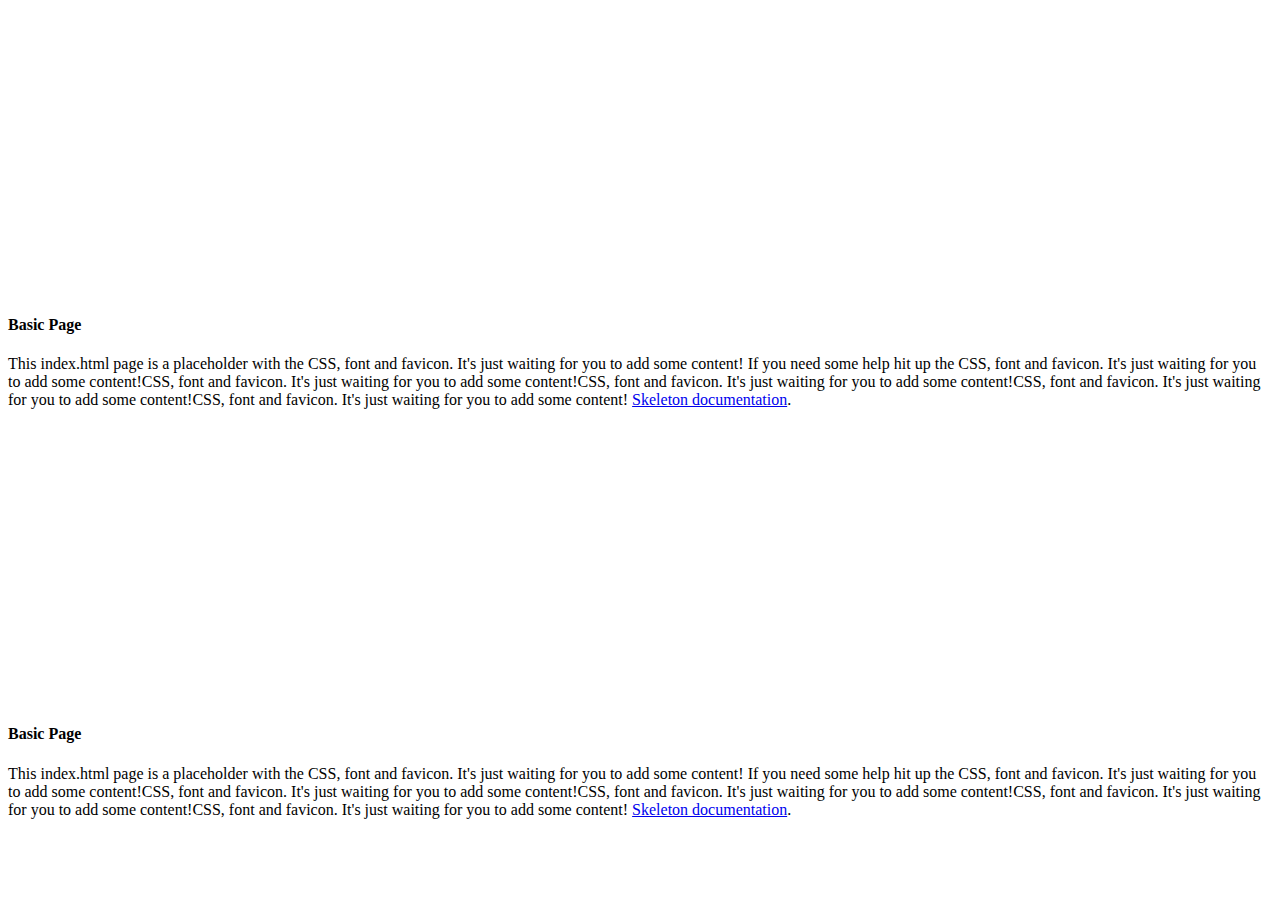
==== index.html @ e632f551 "Big Transfer!" ====
<!DOCTYPE html>
<html lang="en">
<head>

  <!-- Basic Page Needs
  –––––––––––––––––––––––––––––––––––––––––––––––––– -->
  <meta charset="utf-8">
  <title>Your page title here :)</title>
  <meta name="description" content="">
  <meta name="author" content="">

  <!-- Mobile Specific Metas
  –––––––––––––––––––––––––––––––––––––––––––––––––– -->
  <meta name="viewport" content="width=device-width, initial-scale=1">

  <!-- FONT
  –––––––––––––––––––––––––––––––––––––––––––––––––– -->
  <link href='//fonts.googleapis.com/css?family=Raleway:400,300,600' rel='stylesheet' type='text/css'>

  <!-- CSS
  –––––––––––––––––––––––––––––––––––––––––––––––––– -->
  <link rel="stylesheet" href="css/normalize.css">
  <link rel="stylesheet" href="css/skeleton.css">

  <!-- Favicon
  –––––––––––––––––––––––––––––––––––––––––––––––––– -->
  <link rel="icon" type="image/png" href="images/favicon.png" />

</head>
<body>

  <!-- Primary Page Layout
  –––––––––––––––––––––––––––––––––––––––––––––––––– -->
  <div class="container">
    <div class="row">
      <div class="one-half column" style="margin-top: 25%">
        <h4>Basic Page</h4>
        <p>This index.html page is a placeholder with the CSS, font and favicon. It's just waiting for you to add some content! If you need some help hit up the CSS, font and favicon. It's just waiting for you to add some content!CSS, font and favicon. It's just waiting for you to add some content!CSS, font and favicon. It's just waiting for you to add some content!CSS, font and favicon. It's just waiting for you to add some content!CSS, font and favicon. It's just waiting for you to add some content! <a href="http://www.getskeleton.com">Skeleton documentation</a>.</p>
      </div>
      <div class="one-half column" style="margin-top: 25%">
        <h4>Basic Page</h4>
        <p>This index.html page is a placeholder with the CSS, font and favicon. It's just waiting for you to add some content! If you need some help hit up the CSS, font and favicon. It's just waiting for you to add some content!CSS, font and favicon. It's just waiting for you to add some content!CSS, font and favicon. It's just waiting for you to add some content!CSS, font and favicon. It's just waiting for you to add some content!CSS, font and favicon. It's just waiting for you to add some content! <a href="http://www.getskeleton.com">Skeleton documentation</a>.</p>
      </div>
    </div>  
  </div>

<!-- End Document
  –––––––––––––––––––––––––––––––––––––––––––––––––– -->
</body>
</html>
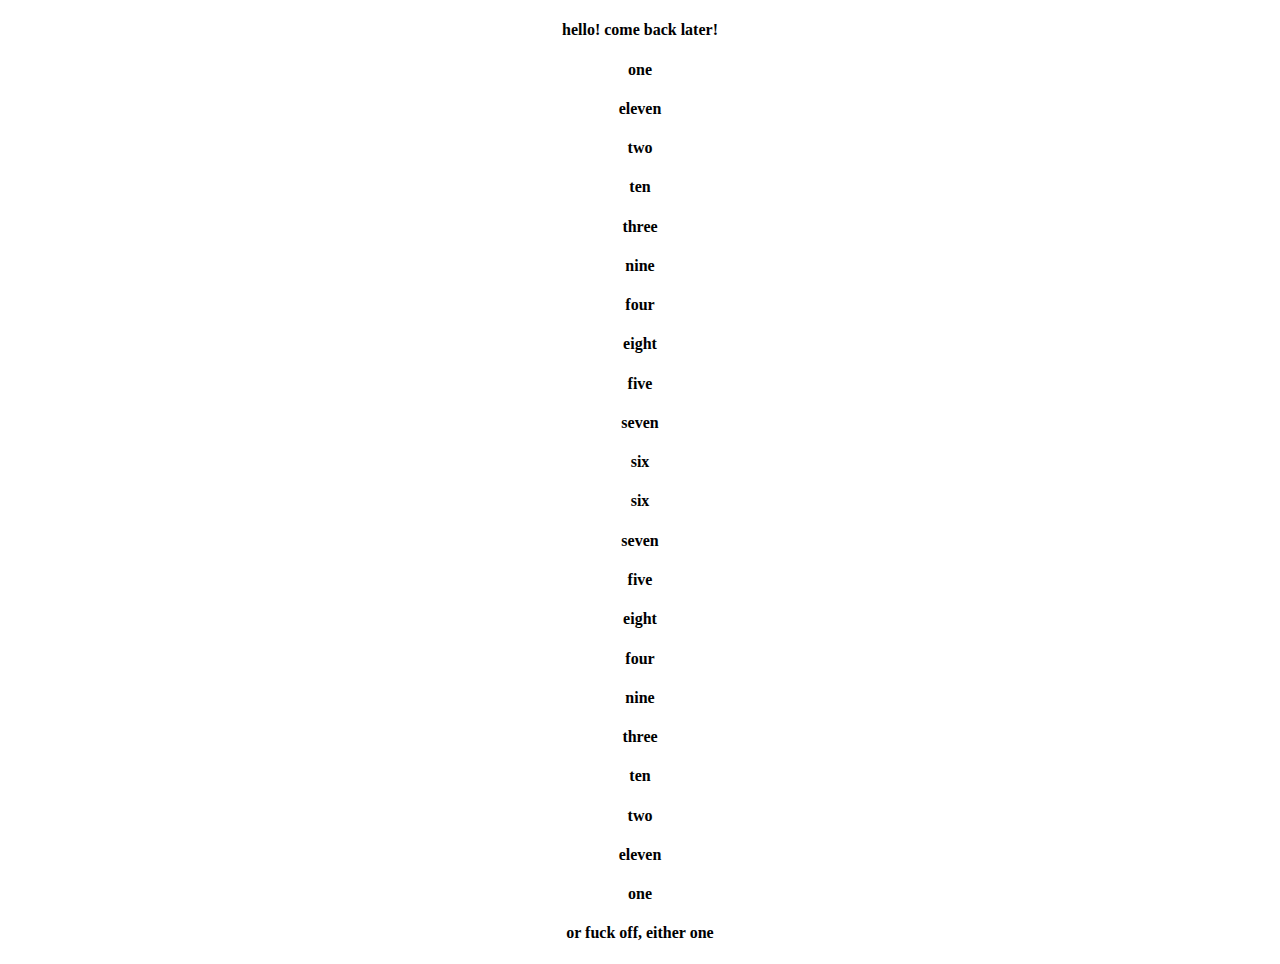
==== commit aa4662ca: "We're working on it" ====
--- a/index.html
+++ b/index.html
@@ -5,7 +5,7 @@
   <!-- Basic Page Needs
   –––––––––––––––––––––––––––––––––––––––––––––––––– -->
   <meta charset="utf-8">
-  <title>Your page title here :)</title>
+  <title>Come Back Later</title>
   <meta name="description" content="">
   <meta name="author" content="">
 
@@ -19,8 +19,8 @@
 
   <!-- CSS
   –––––––––––––––––––––––––––––––––––––––––––––––––– -->
-  <link rel="stylesheet" href="css/normalize.css">
-  <link rel="stylesheet" href="css/skeleton.css">
+  <link href="css/normalize.css" rel="stylesheet">
+  <link href="css/skeleton.css" rel="stylesheet">
 
   <!-- Favicon
   –––––––––––––––––––––––––––––––––––––––––––––––––– -->
@@ -28,23 +28,109 @@
 
 </head>
 <body>
-
   <!-- Primary Page Layout
   –––––––––––––––––––––––––––––––––––––––––––––––––– -->
-  <div class="container">
+  <div class="container" style="text-align:center">
     <div class="row">
-      <div class="one-half column" style="margin-top: 25%">
-        <h4>Basic Page</h4>
-        <p>This index.html page is a placeholder with the CSS, font and favicon. It's just waiting for you to add some content! If you need some help hit up the CSS, font and favicon. It's just waiting for you to add some content!CSS, font and favicon. It's just waiting for you to add some content!CSS, font and favicon. It's just waiting for you to add some content!CSS, font and favicon. It's just waiting for you to add some content!CSS, font and favicon. It's just waiting for you to add some content! <a href="http://www.getskeleton.com">Skeleton documentation</a>.</p>
+      <div class="twelve columns only">
+        <h4>hello! come back later!</h4>
       </div>
-      <div class="one-half column" style="margin-top: 25%">
-        <h4>Basic Page</h4>
-        <p>This index.html page is a placeholder with the CSS, font and favicon. It's just waiting for you to add some content! If you need some help hit up the CSS, font and favicon. It's just waiting for you to add some content!CSS, font and favicon. It's just waiting for you to add some content!CSS, font and favicon. It's just waiting for you to add some content!CSS, font and favicon. It's just waiting for you to add some content!CSS, font and favicon. It's just waiting for you to add some content! <a href="http://www.getskeleton.com">Skeleton documentation</a>.</p>
+    </div>
+    <div class="row">
+      <div class="one columns left">
+        <h4>one</h4>
       </div>
-    </div>  
+      <div class="eleven columns right">
+        <h4>eleven</h4>
+      </div>
+    </div>
+    <div class="row">
+      <div class="two columns left">
+        <h4>two</h4>
+      </div>
+      <div class="ten columns right">
+        <h4>ten</h4>
+      </div>
+    </div>
+    <div class="row">
+      <div class="three columns left">
+        <h4>three</h4>
+      </div>
+      <div class="nine columns right">
+        <h4>nine</h4>
+      </div>
+    </div>
+    <div class="row">
+      <div class="four columns left">
+        <h4>four</h4>
+      </div>
+      <div class="eight columns right">
+        <h4>eight</h4>
+      </div>
+    </div>
+    <div class="row">
+      <div class="five columns left">
+        <h4>five</h4>
+      </div>
+      <div class="seven columns right">
+        <h4>seven</h4>
+      </div>
+    </div>
+    <div class="row">
+      <div class="six columns left">
+        <h4>six</h4>
+      </div>
+      <div class="six columns right">
+        <h4>six</h4>
+      </div>
+    </div>
+    <div class="row">
+      <div class="seven columns left">
+        <h4>seven</h4>
+      </div>
+      <div class="five columns right">
+        <h4>five</h4>
+      </div>
+    </div>
+    <div class="row">
+      <div class="eight columns left">
+        <h4>eight</h4>
+      </div>
+      <div class="four columns right">
+        <h4>four</h4>
+      </div>
+    </div>
+    <div class="row">
+      <div class="nine columns left">
+        <h4>nine</h4>
+      </div>
+      <div class="three columns right">
+        <h4>three</h4>
+      </div>
+    </div>
+    <div class="row">
+      <div class="ten columns left">
+        <h4>ten</h4>
+      </div>
+      <div class="two columns right">
+        <h4>two</h4>
+      </div>
+    </div>
+    <div class="row">
+      <div class="eleven columns left">
+        <h4>eleven</h4>
+      </div>
+      <div class="one columns right">
+        <h4>one</h4>
+      </div>
+    </div>
+    <div class="row">
+      <div class="twelve columns only">
+        <h4>or fuck off, either one</h4>
+      </div>
+    </div>
   </div>
-
 <!-- End Document
   –––––––––––––––––––––––––––––––––––––––––––––––––– -->
 </body>
-</html>
+</html>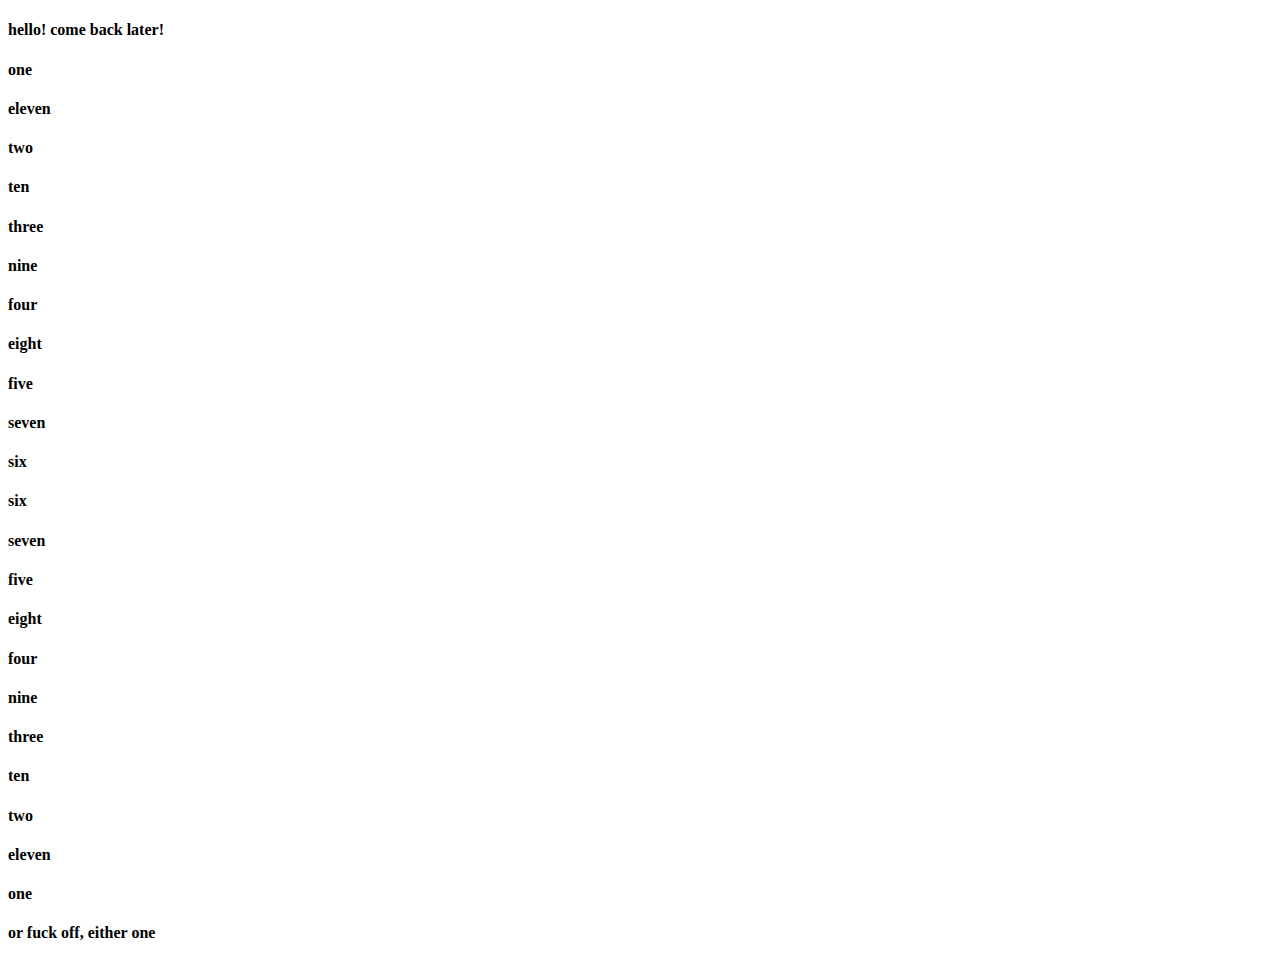
==== commit 9475d8d3: "Updated ReadMe, ready to add content" ====
--- a/index.html
+++ b/index.html
@@ -6,8 +6,8 @@
   –––––––––––––––––––––––––––––––––––––––––––––––––– -->
   <meta charset="utf-8">
   <title>Come Back Later</title>
-  <meta name="description" content="">
-  <meta name="author" content="">
+  <meta name="description" content="Initial Greeting">
+  <meta name="author" content="slowedown">
 
   <!-- Mobile Specific Metas
   –––––––––––––––––––––––––––––––––––––––––––––––––– -->
@@ -30,7 +30,7 @@
 <body>
   <!-- Primary Page Layout
   –––––––––––––––––––––––––––––––––––––––––––––––––– -->
-  <div class="container" style="text-align:center">
+  <div class="container">
     <div class="row">
       <div class="twelve columns only">
         <h4>hello! come back later!</h4>
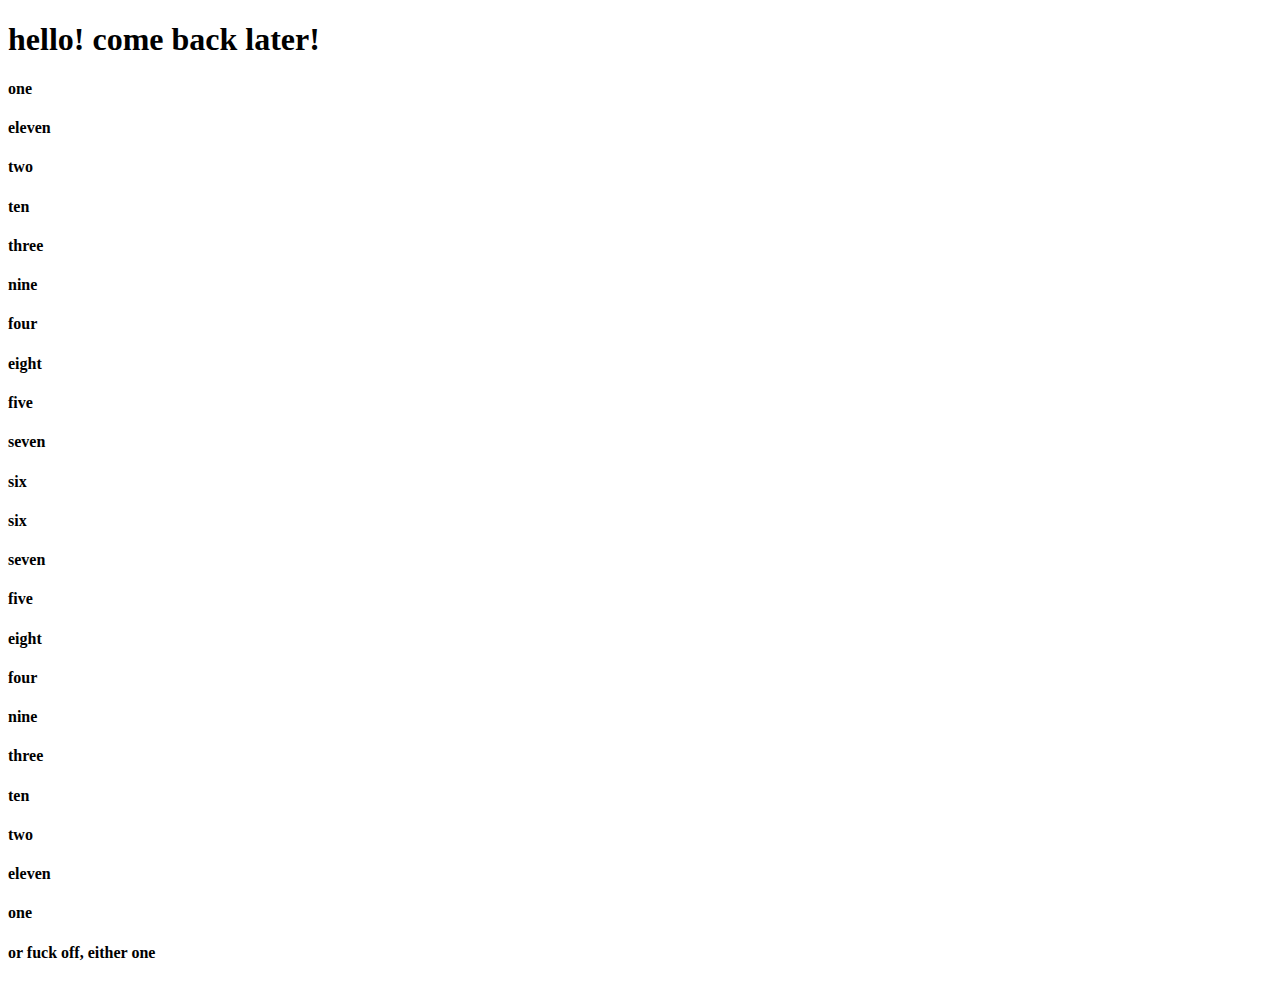
==== commit b98d8126: "fixed google font link" ====
--- a/index.html
+++ b/index.html
@@ -1,39 +1,21 @@
 <!DOCTYPE html>
 <html lang="en">
 <head>
-
-  <!-- Basic Page Needs
-  –––––––––––––––––––––––––––––––––––––––––––––––––– -->
   <meta charset="utf-8">
   <title>Come Back Later</title>
   <meta name="description" content="Initial Greeting">
   <meta name="author" content="slowedown">
-
-  <!-- Mobile Specific Metas
-  –––––––––––––––––––––––––––––––––––––––––––––––––– -->
   <meta name="viewport" content="width=device-width, initial-scale=1">
-
-  <!-- FONT
-  –––––––––––––––––––––––––––––––––––––––––––––––––– -->
-  <link href='//fonts.googleapis.com/css?family=Raleway:400,300,600' rel='stylesheet' type='text/css'>
-
-  <!-- CSS
-  –––––––––––––––––––––––––––––––––––––––––––––––––– -->
   <link href="css/normalize.css" rel="stylesheet">
   <link href="css/skeleton.css" rel="stylesheet">
-
-  <!-- Favicon
-  –––––––––––––––––––––––––––––––––––––––––––––––––– -->
-  <link rel="icon" type="image/png" href="images/favicon.png" />
-
+  <link href="https://fonts.googleapis.com/css?family=Raleway:400,300,600" rel="stylesheet" type="text/css"/>
+  <link href="favicon.ico" rel="icon" type="image/x-icon"/>
 </head>
 <body>
-  <!-- Primary Page Layout
-  –––––––––––––––––––––––––––––––––––––––––––––––––– -->
   <div class="container">
     <div class="row">
       <div class="twelve columns only">
-        <h4>hello! come back later!</h4>
+        <h1>hello! come back later!</h1>
       </div>
     </div>
     <div class="row">
@@ -130,7 +112,5 @@
       </div>
     </div>
   </div>
-<!-- End Document
-  –––––––––––––––––––––––––––––––––––––––––––––––––– -->
 </body>
 </html>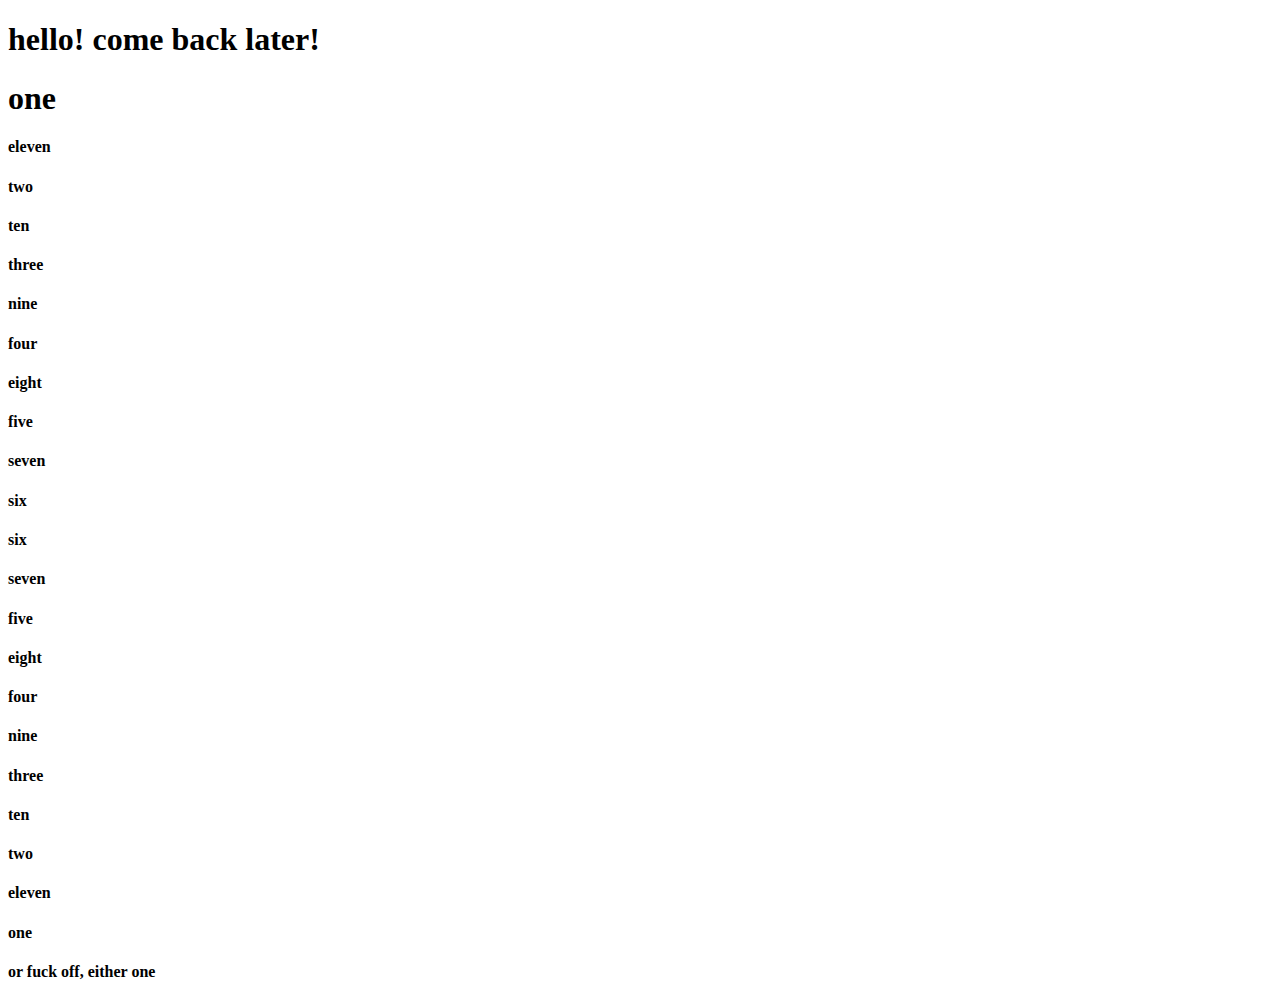
==== commit 1eca0cd2: "Barf ya later" ====
--- a/index.html
+++ b/index.html
@@ -6,7 +6,6 @@
   <meta name="description" content="Initial Greeting">
   <meta name="author" content="slowedown">
   <meta name="viewport" content="width=device-width, initial-scale=1">
-  <link href="css/normalize.css" rel="stylesheet">
   <link href="css/skeleton.css" rel="stylesheet">
   <link href="https://fonts.googleapis.com/css?family=Raleway:400,300,600" rel="stylesheet" type="text/css"/>
   <link href="favicon.ico" rel="icon" type="image/x-icon"/>
@@ -20,7 +19,7 @@
     </div>
     <div class="row">
       <div class="one columns left">
-        <h4>one</h4>
+        <h1>one</h1>
       </div>
       <div class="eleven columns right">
         <h4>eleven</h4>
